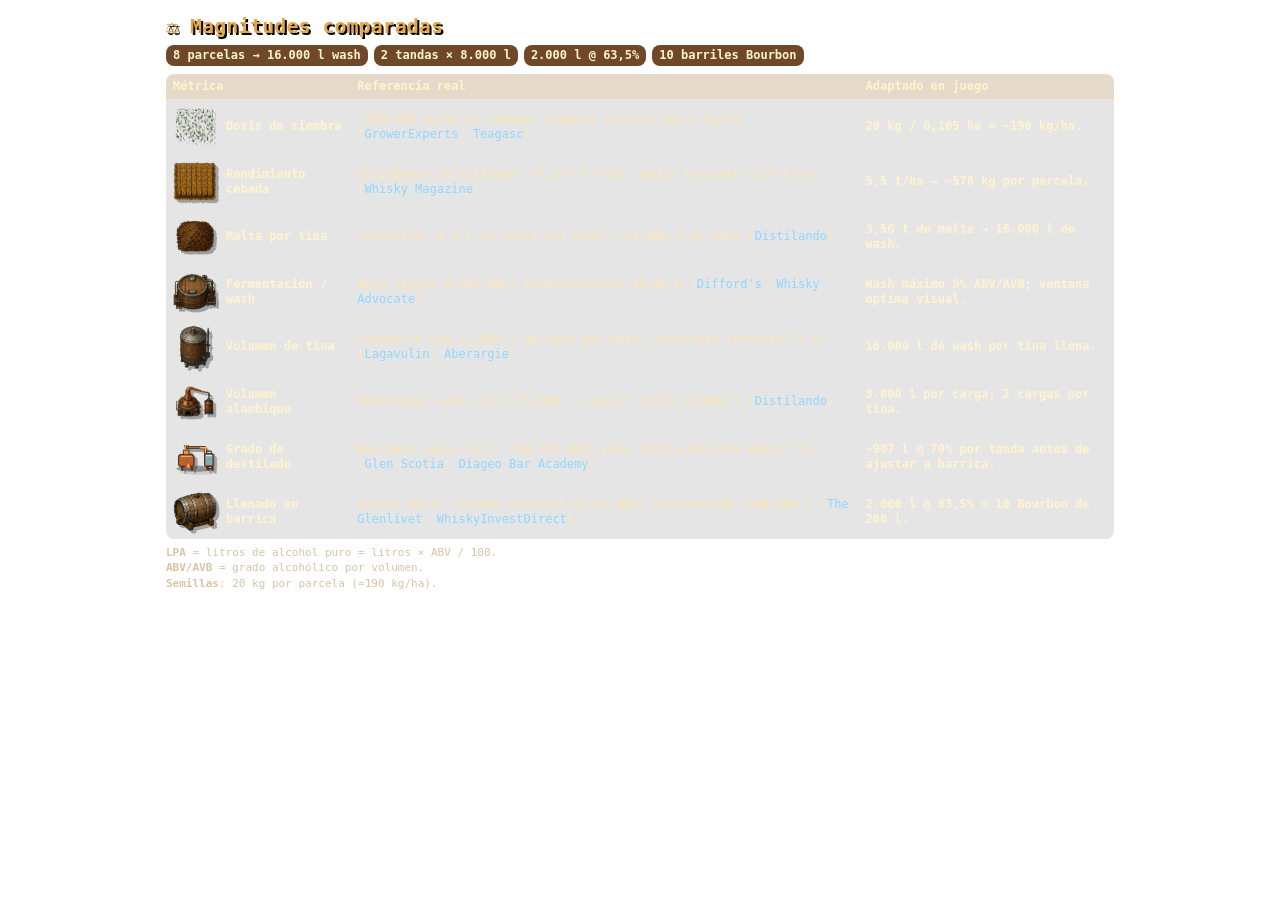
==== docs/magnitudes.html @ 82a3b87c "Mejora interfaz y añade efectos de sonido" ====
<!doctype html>
<html lang="es">
<head>
  <meta charset="utf-8" />
  <meta name="viewport" content="width=device-width, initial-scale=1" />
  <base target="_blank" />
  <title>Magnitudes · Miarma Distillery</title>
  <style>
    :root{--ink:#241911;--cream:#ffe7b5;--gold:#e2a64b;--line:rgba(255,231,181,.16)}
    *{box-sizing:border-box} body{margin:0;padding:10px;background:transparent;color:var(--cream);font:12px/1.24 ui-monospace,SFMono-Regular,Menlo,Consolas,monospace;overflow:hidden}
    main{max-width:960px;margin:auto;padding:4px 6px}
    h1{margin:0 0 6px;color:var(--gold);font-size:20px;text-shadow:2px 2px #000}.summary{display:flex;gap:6px;flex-wrap:wrap;margin:0 0 8px}.pill{background:#6f4729;border-radius:8px;padding:3px 7px;color:#fff3cf;font-weight:900}
    table{width:100%;border-collapse:collapse;background:rgba(0,0,0,.10);border-radius:8px;overflow:hidden} th,td{border:0;border-bottom:1px solid var(--line);padding:5px 7px;vertical-align:middle} tr:last-child td{border-bottom:0} th{color:#fff4ce;background:rgba(226,166,75,.18);text-align:left} td.game{color:#fff3cf;font-weight:900}.metric{display:flex;align-items:center;gap:9px;font-weight:900;color:#fff4ce}.icon{width:44px;height:44px;object-fit:contain;image-rendering:auto;filter:drop-shadow(3px 3px 0 rgba(0,0,0,.3))}a{color:#8fd7ff;text-decoration:none}.note{margin:7px 0 0;color:#d7c4a4;font-size:11px}.note span{display:block;margin-top:2px}
  </style>
</head>
<body>
<main>
  <h1>⚖️ Magnitudes comparadas</h1>
  <div class="summary">
    <span class="pill">8 parcelas → 16.000 l wash</span>
    <span class="pill">2 tandas × 8.000 l</span>
    <span class="pill">2.000 l @ 63,5%</span>
    <span class="pill">10 barriles Bourbon</span>
  </div>

  <table>
    <tr><th>Métrica</th><th>Referencia real</th><th>Adaptado en juego</th></tr>
    <tr>
      <td><span class="metric"><img class="icon" src="../img/avena_recien_plantada.png" alt="">Dosis de siembra</span></td>
      <td>~100–200 kg/ha en cebada; ejemplo técnico 168,8 kg/ha (<a href="https://www.growerexperts.com/choosing-the-ideal-sowing-rate-for-barley/">GrowerExperts</a>, <a href="https://teagasc.ie/news--events/daily/spring-barley-establishment-achieving-good-plant-establishment/">Teagasc</a>).</td>
      <td class="game">20 kg / 0,105 ha = ~190 kg/ha.</td>
    </tr>
    <tr>
      <td><span class="metric"><img class="icon" src="../img/avena_madura.png" alt="">Rendimiento cebada</span></td>
      <td>Variedades de malteado: ~5,3–5,7 t/ha; media reciente ~5,5 t/ha (<a href="https://www.whiskymag.com/articles/growing-issues/">Whisky Magazine</a>).</td>
      <td class="game">5,5 t/ha → ~578 kg por parcela.</td>
    </tr>
    <tr>
      <td><span class="metric"><img class="icon" src="../img/avena_germinando_malteada.png" alt="">Malta por tina</span></td>
      <td>Lagavulin: 4,4 t de grist por mash + 21.000 l de agua (<a href="https://distilando.com/lagavulin">Distilando</a>).</td>
      <td class="game">3,56 t de malta → 16.000 l de wash.</td>
    </tr>
    <tr>
      <td><span class="metric"><img class="icon" src="../img/tina_maceracion.png" alt="">Fermentación / wash</span></td>
      <td>Wash típico 7–10% ABV; fermentaciones 48–96 h (<a href="https://www.diffordsguide.com/g/1168/single-malt-scotch-whisky-production/fermentation">Difford's</a>, <a href="https://whiskyadvocate.com/how-to-make-whisky">Whisky Advocate</a>).</td>
      <td class="game">Wash máximo 9% ABV/AVB; ventana óptima visual.</td>
    </tr>
    <tr>
      <td><span class="metric"><img class="icon" src="../img/tina_fermentacion.png" alt="">Volumen de tina</span></td>
      <td>Lagavulin usa 21.000 l de agua por mash; Aberargie fermenta 72 h (<a href="https://distilando.com/lagavulin">Lagavulin</a>, <a href="https://distilando.com/aberargie">Aberargie</a>).</td>
      <td class="game">16.000 l de wash por tina llena.</td>
    </tr>
    <tr>
      <td><span class="metric"><img class="icon" src="../img/alambique.png" alt="">Volumen alambique</span></td>
      <td>Aberargie: wash still 15.000 l; spirit still 10.000 l (<a href="https://distilando.com/aberargie">Distilando</a>).</td>
      <td class="game">8.000 l por carga; 2 cargas por tina.</td>
    </tr>
    <tr>
      <td><span class="metric"><img class="icon" src="../img/alambique_completo.png" alt="">Grado de destilado</span></td>
      <td>New make suele salir ~68–72% ABV; Glen Scotia declara media 71% (<a href="https://us.glenscotia.com/pages/our-process">Glen Scotia</a>, <a href="https://www.diageobaracademy.com/en-us/home/alcohol-categories/scotch-whisky">Diageo Bar Academy</a>).</td>
      <td class="game">~907 l @ 70% por tanda antes de ajustar a barrica.</td>
    </tr>
    <tr>
      <td><span class="metric"><img class="icon" src="../img/barril_bourbon.png" alt="">Llenado en barrica</span></td>
      <td>Scotch malt: llenado habitual 63,5% ABV; Bourbon/ASB ~190–200 l (<a href="https://www.theglenlivet.com/en/our-community/articles/what-is-cask-strength/">The Glenlivet</a>, <a href="https://www.whiskyinvestdirect.com/about-whisky/scotch-whisky-casks-and-barrels">WhiskyInvestDirect</a>).</td>
      <td class="game">2.000 l @ 63,5% = 10 Bourbon de 200 l.</td>
    </tr>
  </table>
  <p class="note">
    <span><strong>LPA</strong> = litros de alcohol puro = litros × ABV / 100.</span>
    <span><strong>ABV/AVB</strong> = grado alcohólico por volumen.</span>
    <span><strong>Semillas</strong>: 20 kg por parcela (≈190 kg/ha).</span>
  </p>
</main>
<script>document.querySelectorAll('a').forEach(a=>{a.target='_blank';a.rel='noopener noreferrer'});</script>
</body>
</html>
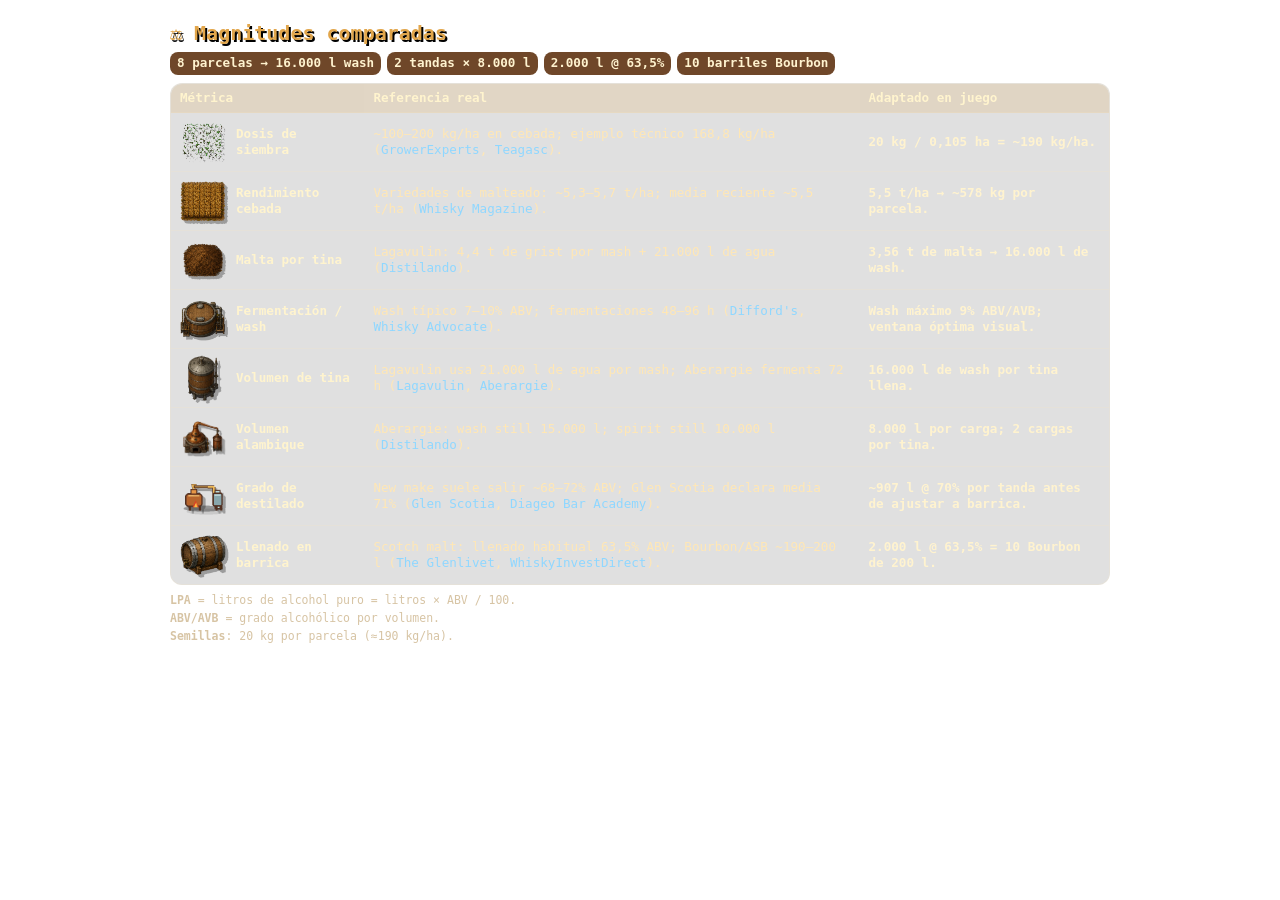
==== commit 7114facf: "Ajusta FX en bucle y ventana de referencias" ====
--- a/docs/magnitudes.html
+++ b/docs/magnitudes.html
@@ -7,10 +7,10 @@
   <title>Magnitudes · Miarma Distillery</title>
   <style>
     :root{--ink:#241911;--cream:#ffe7b5;--gold:#e2a64b;--line:rgba(255,231,181,.16)}
-    *{box-sizing:border-box} body{margin:0;padding:10px;background:transparent;color:var(--cream);font:12px/1.24 ui-monospace,SFMono-Regular,Menlo,Consolas,monospace;overflow:hidden}
-    main{max-width:960px;margin:auto;padding:4px 6px}
+    *{box-sizing:border-box} body{margin:0;padding:12px;background:transparent;color:var(--cream);font:12.6px/1.31 ui-monospace,SFMono-Regular,Menlo,Consolas,monospace;overflow:hidden}
+    main{max-width:960px;margin:auto;padding:8px 10px}
     h1{margin:0 0 6px;color:var(--gold);font-size:20px;text-shadow:2px 2px #000}.summary{display:flex;gap:6px;flex-wrap:wrap;margin:0 0 8px}.pill{background:#6f4729;border-radius:8px;padding:3px 7px;color:#fff3cf;font-weight:900}
-    table{width:100%;border-collapse:collapse;background:rgba(0,0,0,.10);border-radius:8px;overflow:hidden} th,td{border:0;border-bottom:1px solid var(--line);padding:5px 7px;vertical-align:middle} tr:last-child td{border-bottom:0} th{color:#fff4ce;background:rgba(226,166,75,.18);text-align:left} td.game{color:#fff3cf;font-weight:900}.metric{display:flex;align-items:center;gap:9px;font-weight:900;color:#fff4ce}.icon{width:44px;height:44px;object-fit:contain;image-rendering:auto;filter:drop-shadow(3px 3px 0 rgba(0,0,0,.3))}a{color:#8fd7ff;text-decoration:none}.note{margin:7px 0 0;color:#d7c4a4;font-size:11px}.note span{display:block;margin-top:2px}
+    table{width:100%;border-collapse:separate;border-spacing:0;background:rgba(0,0,0,.12);border:1px solid var(--line);border-radius:12px;overflow:hidden} th,td{border:0;border-bottom:1px solid var(--line);padding:6px 9px;vertical-align:middle} tr:last-child td{border-bottom:0} th{color:#fff4ce;background:rgba(226,166,75,.18);text-align:left} th:first-child{border-top-left-radius:11px} th:last-child{border-top-right-radius:11px} tr:last-child td:first-child{border-bottom-left-radius:11px} tr:last-child td:last-child{border-bottom-right-radius:11px} td.game{color:#fff3cf;font-weight:900}.metric{display:flex;align-items:center;gap:10px;font-weight:900;color:#fff4ce}.icon{width:46px;height:46px;object-fit:contain;image-rendering:auto;filter:drop-shadow(3px 3px 0 rgba(0,0,0,.3))}a{color:#8fd7ff;text-decoration:none}.note{margin:8px 0 0;color:#d7c4a4;font-size:11.5px}.note span{display:block;margin-top:3px}
   </style>
 </head>
 <body>
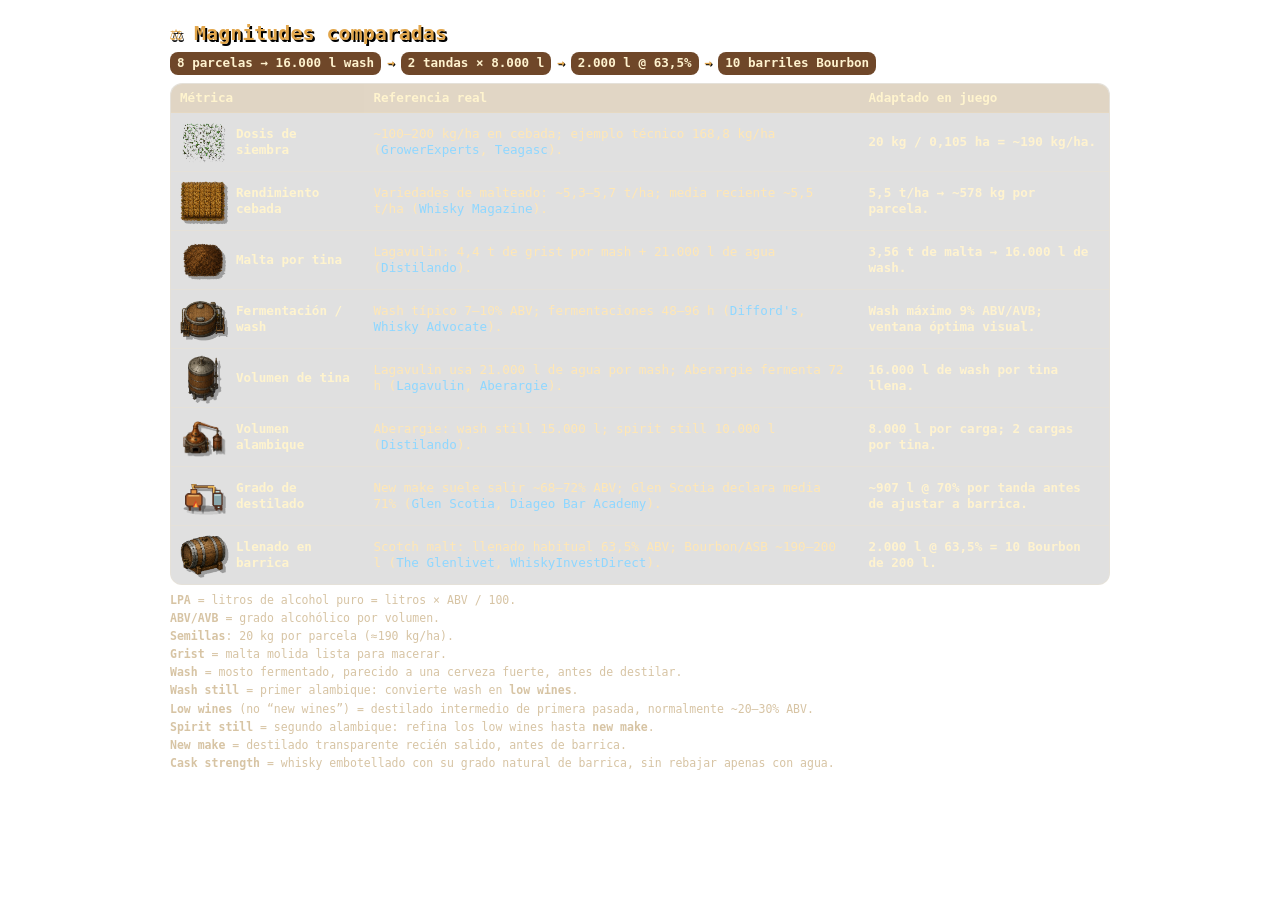
==== commit 2e5aa46e: "Añade atajos y mejora popups de juego" ====
--- a/docs/magnitudes.html
+++ b/docs/magnitudes.html
@@ -9,7 +9,7 @@
     :root{--ink:#241911;--cream:#ffe7b5;--gold:#e2a64b;--line:rgba(255,231,181,.16)}
     *{box-sizing:border-box} body{margin:0;padding:12px;background:transparent;color:var(--cream);font:12.6px/1.31 ui-monospace,SFMono-Regular,Menlo,Consolas,monospace;overflow:hidden}
     main{max-width:960px;margin:auto;padding:8px 10px}
-    h1{margin:0 0 6px;color:var(--gold);font-size:20px;text-shadow:2px 2px #000}.summary{display:flex;gap:6px;flex-wrap:wrap;margin:0 0 8px}.pill{background:#6f4729;border-radius:8px;padding:3px 7px;color:#fff3cf;font-weight:900}
+    h1{margin:0 0 6px;color:var(--gold);font-size:20px;text-shadow:2px 2px #000}.summary{display:flex;gap:6px;align-items:center;flex-wrap:wrap;margin:0 0 8px}.pill{background:#6f4729;border-radius:8px;padding:3px 7px;color:#fff3cf;font-weight:900}.arrow{color:#e2a64b;font-weight:900;text-shadow:1px 1px #000}
     table{width:100%;border-collapse:separate;border-spacing:0;background:rgba(0,0,0,.12);border:1px solid var(--line);border-radius:12px;overflow:hidden} th,td{border:0;border-bottom:1px solid var(--line);padding:6px 9px;vertical-align:middle} tr:last-child td{border-bottom:0} th{color:#fff4ce;background:rgba(226,166,75,.18);text-align:left} th:first-child{border-top-left-radius:11px} th:last-child{border-top-right-radius:11px} tr:last-child td:first-child{border-bottom-left-radius:11px} tr:last-child td:last-child{border-bottom-right-radius:11px} td.game{color:#fff3cf;font-weight:900}.metric{display:flex;align-items:center;gap:10px;font-weight:900;color:#fff4ce}.icon{width:46px;height:46px;object-fit:contain;image-rendering:auto;filter:drop-shadow(3px 3px 0 rgba(0,0,0,.3))}a{color:#8fd7ff;text-decoration:none}.note{margin:8px 0 0;color:#d7c4a4;font-size:11.5px}.note span{display:block;margin-top:3px}
   </style>
 </head>
@@ -18,8 +18,11 @@
   <h1>⚖️ Magnitudes comparadas</h1>
   <div class="summary">
     <span class="pill">8 parcelas → 16.000 l wash</span>
+    <span class="arrow">→</span>
     <span class="pill">2 tandas × 8.000 l</span>
+    <span class="arrow">→</span>
     <span class="pill">2.000 l @ 63,5%</span>
+    <span class="arrow">→</span>
     <span class="pill">10 barriles Bourbon</span>
   </div>
 
@@ -70,8 +73,18 @@
     <span><strong>LPA</strong> = litros de alcohol puro = litros × ABV / 100.</span>
     <span><strong>ABV/AVB</strong> = grado alcohólico por volumen.</span>
     <span><strong>Semillas</strong>: 20 kg por parcela (≈190 kg/ha).</span>
+    <span><strong>Grist</strong> = malta molida lista para macerar.</span>
+    <span><strong>Wash</strong> = mosto fermentado, parecido a una cerveza fuerte, antes de destilar.</span>
+    <span><strong>Wash still</strong> = primer alambique: convierte wash en <strong>low wines</strong>.</span>
+    <span><strong>Low wines</strong> (no “new wines”) = destilado intermedio de primera pasada, normalmente ~20–30% ABV.</span>
+    <span><strong>Spirit still</strong> = segundo alambique: refina los low wines hasta <strong>new make</strong>.</span>
+    <span><strong>New make</strong> = destilado transparente recién salido, antes de barrica.</span>
+    <span><strong>Cask strength</strong> = whisky embotellado con su grado natural de barrica, sin rebajar apenas con agua.</span>
   </p>
 </main>
-<script>document.querySelectorAll('a').forEach(a=>{a.target='_blank';a.rel='noopener noreferrer'});</script>
+<script>
+document.querySelectorAll('a').forEach(a=>{a.target='_blank';a.rel='noopener noreferrer'});
+document.addEventListener('click', e=>{ if(!e.target.closest('a')) parent.postMessage('close-magnitudes','*'); });
+</script>
 </body>
 </html>
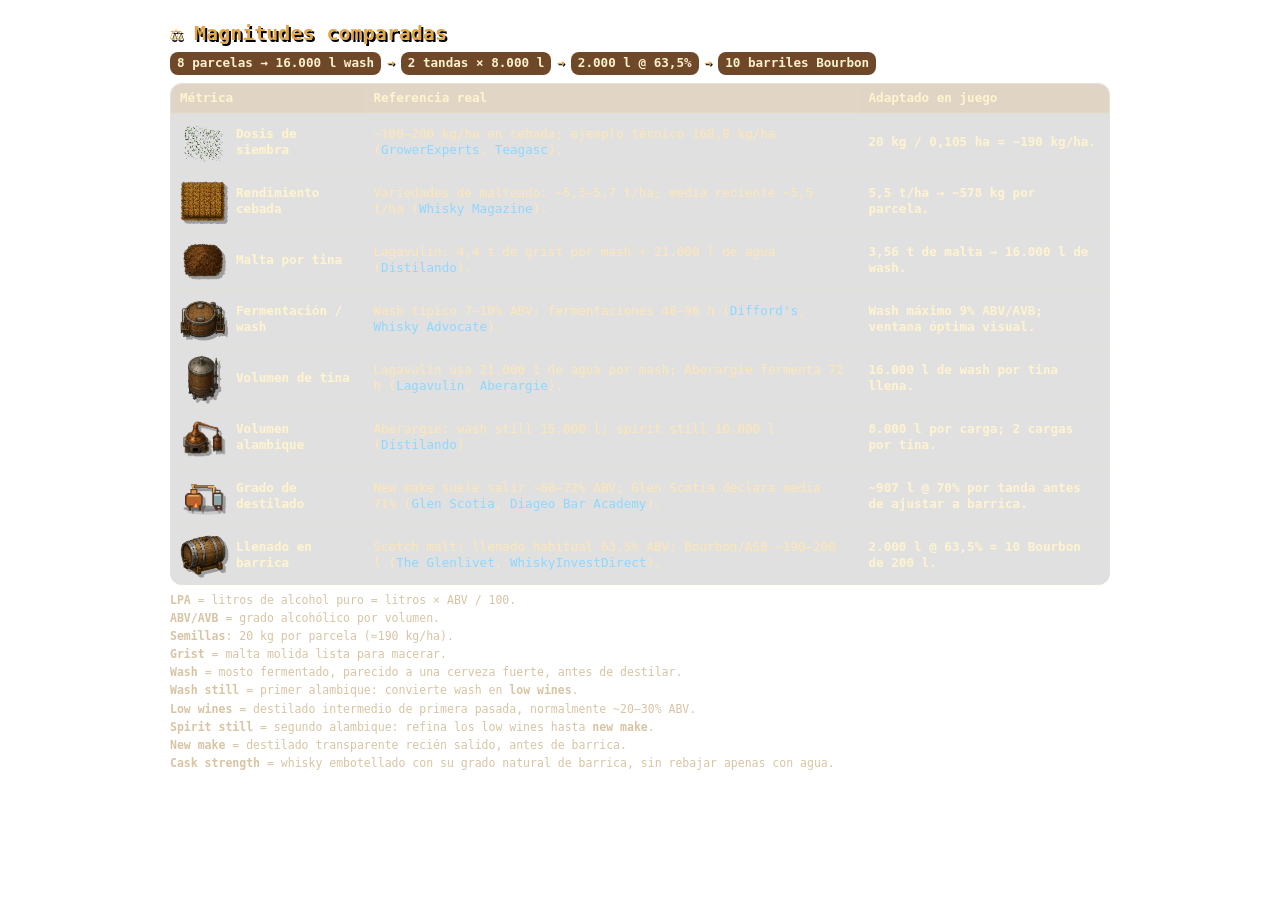
==== commit de727903: "Pulido final de UX y camiones" ====
--- a/docs/magnitudes.html
+++ b/docs/magnitudes.html
@@ -29,17 +29,17 @@
   <table>
     <tr><th>Métrica</th><th>Referencia real</th><th>Adaptado en juego</th></tr>
     <tr>
-      <td><span class="metric"><img class="icon" src="../img/avena_recien_plantada.png" alt="">Dosis de siembra</span></td>
+      <td><span class="metric"><img class="icon" src="../img/cebada_recien_plantada.png" alt="">Dosis de siembra</span></td>
       <td>~100–200 kg/ha en cebada; ejemplo técnico 168,8 kg/ha (<a href="https://www.growerexperts.com/choosing-the-ideal-sowing-rate-for-barley/">GrowerExperts</a>, <a href="https://teagasc.ie/news--events/daily/spring-barley-establishment-achieving-good-plant-establishment/">Teagasc</a>).</td>
       <td class="game">20 kg / 0,105 ha = ~190 kg/ha.</td>
     </tr>
     <tr>
-      <td><span class="metric"><img class="icon" src="../img/avena_madura.png" alt="">Rendimiento cebada</span></td>
+      <td><span class="metric"><img class="icon" src="../img/cebada_madura.png" alt="">Rendimiento cebada</span></td>
       <td>Variedades de malteado: ~5,3–5,7 t/ha; media reciente ~5,5 t/ha (<a href="https://www.whiskymag.com/articles/growing-issues/">Whisky Magazine</a>).</td>
       <td class="game">5,5 t/ha → ~578 kg por parcela.</td>
     </tr>
     <tr>
-      <td><span class="metric"><img class="icon" src="../img/avena_germinando_malteada.png" alt="">Malta por tina</span></td>
+      <td><span class="metric"><img class="icon" src="../img/cebada_germinando_malteada.png" alt="">Malta por tina</span></td>
       <td>Lagavulin: 4,4 t de grist por mash + 21.000 l de agua (<a href="https://distilando.com/lagavulin">Distilando</a>).</td>
       <td class="game">3,56 t de malta → 16.000 l de wash.</td>
     </tr>
@@ -76,7 +76,7 @@
     <span><strong>Grist</strong> = malta molida lista para macerar.</span>
     <span><strong>Wash</strong> = mosto fermentado, parecido a una cerveza fuerte, antes de destilar.</span>
     <span><strong>Wash still</strong> = primer alambique: convierte wash en <strong>low wines</strong>.</span>
-    <span><strong>Low wines</strong> (no “new wines”) = destilado intermedio de primera pasada, normalmente ~20–30% ABV.</span>
+    <span><strong>Low wines</strong> = destilado intermedio de primera pasada, normalmente ~20–30% ABV.</span>
     <span><strong>Spirit still</strong> = segundo alambique: refina los low wines hasta <strong>new make</strong>.</span>
     <span><strong>New make</strong> = destilado transparente recién salido, antes de barrica.</span>
     <span><strong>Cask strength</strong> = whisky embotellado con su grado natural de barrica, sin rebajar apenas con agua.</span>
